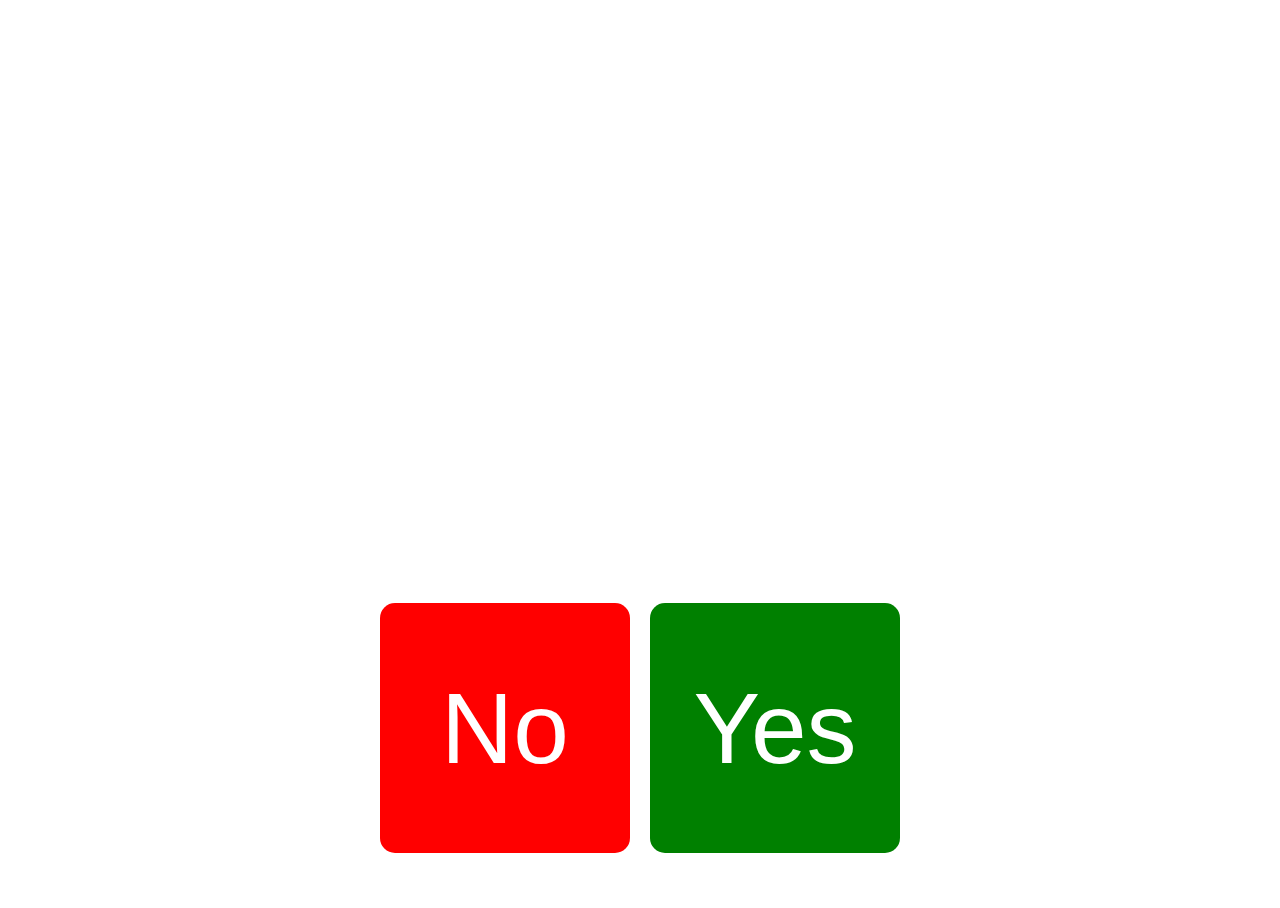
==== index.html @ 9bfe956b "First Commit" ====
<!DOCTYPE html>
<head>
    <meta charset="UTF-8">
    <title>Para o amor da minha vida</title>
    <link rel="stylesheet" href="css/styles.css">
    <link rel="stylesheet" href="css/animations.css">
</head>
<body>
    <main>
        <div id=container>
            <div class="texto">
                <h1>olá mi ½🍊.</h1>
                <p>AMO-TE<span class="exclamation">!</span></p>
                <p>MESMO</p>
                <p>MUITO</p>
                <p>❤️</p>
            </div>
            <button id="No">No</button>
            <a href=yes.html>
                <button id="Yes">Yes</button>
           </a>
           <script src="script/script.js"></script>
           <script src="script/animation.js"></script>
        </div>
    </main>
</body>
---- css/styles.css ----
@font-face {
    font-family: HelveticaBold;
    src: url('../fonts/HelveticaNeueBlack.otf') format('opentype');
}

body {
    background-size: cover;
    background-image: url('../images/background1.JPG');
    background-position: center;
    display: flex;
    justify-content: center; /* horizontally center the grid */
    height: 100vh; /* make sure the body fills the viewport */
    margin-top: 0em;
}

#container {
    display: grid;
    grid-template-rows: 2;
    grid-template-columns: 2;

}

#container .texto {
    font-family: HelveticaBold;
    text-shadow: 6px 6px 10px;
    margin-bottom: 1em;
    grid-row-start: 1;
    grid-row-end: 2;
    grid-column-start: 1;
    grid-column-end: 3;
}

.texto h1 {
    opacity: 0;
    color: rgb(81, 95, 109);
    margin: auto;
    font-size: 120px;
    text-shadow: 6px 6px 10px;
}

.texto p {
    opacity: 0;
    padding-bottom: 15px;
    position: relative;
    text-align: center;
    margin: 0;
    line-height: 0.90;
}

.texto p:nth-of-type(1) {
    color: rgb(126, 146, 167);
    font-size: 90px;
}

.texto p:nth-of-type(2) {
    color: rgb(152, 177, 203);
    font-size: 90px;
}

.texto p:nth-of-type(3) {
    color: rgb(176, 198, 222);
    font-size: 150px;
}

.texto p:nth-of-type(4) {
    font-size: 100px;
}

.exclamation {
    opacity: 0;
}

button {
    color: white;
    border: 5px solid transparent;
    border-radius: 15px;
    font-size: 100px;
    padding: auto;
    width: 250px;
    height: 250px;
    transition: all 0.3s ease;
  }

a {
    grid-row: 2 / 3;
    grid-column: 2 / 3;
    margin-left: 10px;
    margin-top: auto;
    margin-bottom: auto;
    margin-right: auto;    
}

#Yes {
    background-color: green;
    ;
}

#No {
    background-color: red;
    grid-row: 2 / 3;
    grid-column: 1 / 2;
    margin-left: auto;
    margin-top: auto;
    margin-bottom: auto;
    margin-right: 10px;
}
---- css/animations.css ----
#Yes:hover {
    background-color: greenyellow;
    border-color:green;
}

#No:hover {
    background-color: rgb(155, 0, 0);
    border-color: red;
}

#container h1 {
    animation: firstQuoteAppear 2s forwards;
}
    
.texto p:nth-of-type(1) {
    animation: secondLineFirst 2s forwards 0.3s, secondLineSecond 0.4s forwards 2.3s;
}

.exclamation {
    animation: exclamationAppear 0.4s forwards 2.5s;
}

.texto p:nth-of-type(2) {
    animation: otherLines 2s forwards;
    animation-delay: 2s;
}

.texto p:nth-of-type(3) {
    animation: otherLines 2s forwards;
    animation-delay: 2.3s;
}

.texto p:nth-of-type(4) {
    animation: otherLines 2s forwards;
    animation-delay: 2.6s;
}

@keyframes firstQuoteAppear {
    0% {
        opacity: 0;
        transform: translateY(-1em) scale(0.9);
    }
    100% {
        opacity: 1;
        transform: translateY(0) scale(1);
    }
}

@keyframes secondLineFirst {
    0% {
        transform: translateY(-2em) scale(0.6) translateX(15px);
    }
    50% {
        opacity: 0;
    }
    100% {
        opacity: 1;
        transform: translateY(0) scale(1) translateX(15px);
    }
}

@keyframes secondLineSecond {
    0% {
        transform: translateX(15px);
    }
    100% {
        transform: translateX(0);
    }
}

@keyframes exclamationAppear {
    0% {
        opacity: 0;
        transform: translateY(-1em);
    }
    100% {
        opacity: 1;
        transform: translateY(0);
    }
}

@keyframes otherLines {
    0% {
        transform: translateY(-2em) scale(0.6);
    }
    50% {
        opacity: 0;
    }
    100% {
        opacity: 1;
        transform: translateY(0) scale(1);
    }
}
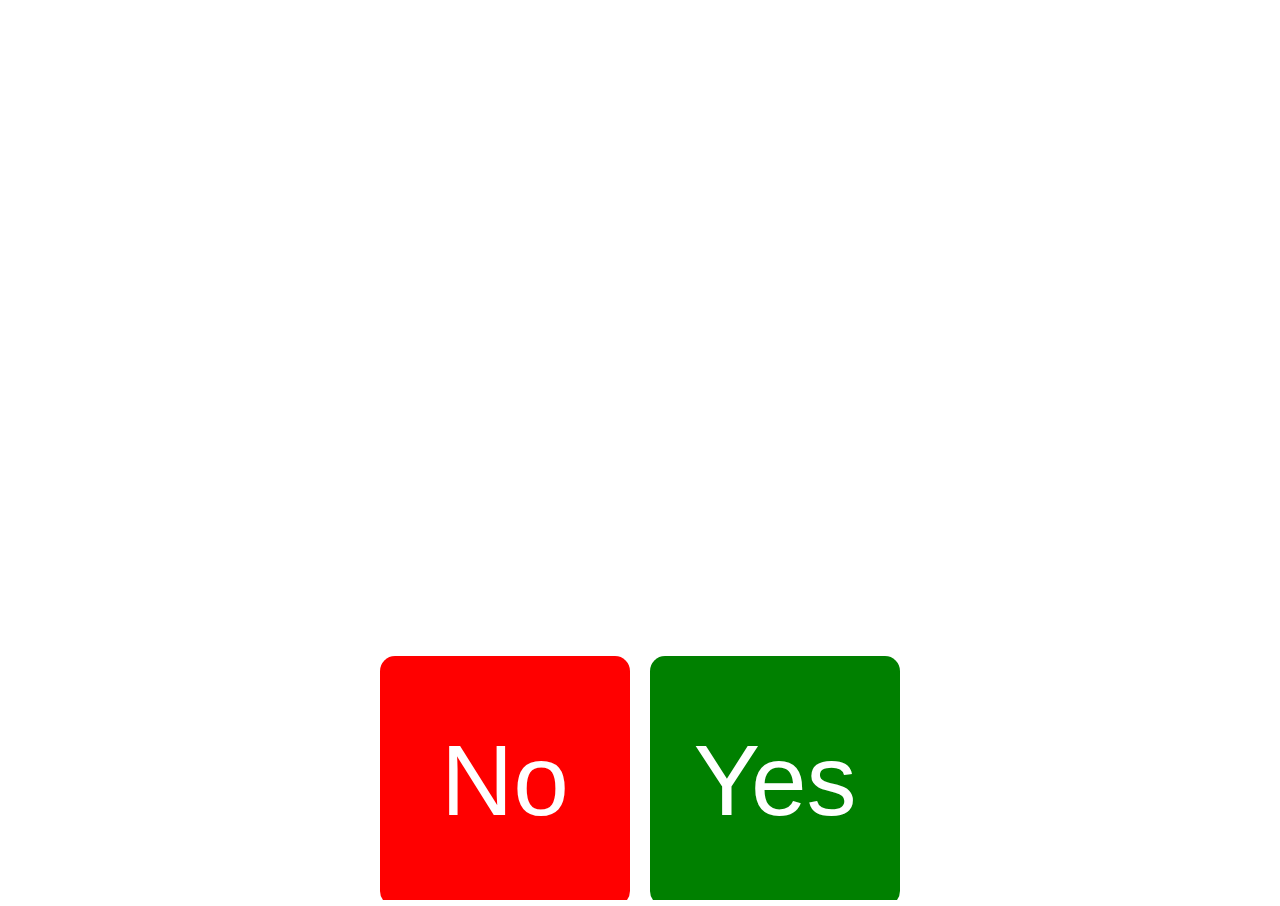
==== commit 859f4911: "View Overflow Test" ====
--- a/index.html
+++ b/index.html
@@ -14,6 +14,7 @@
                 <p>MESMO</p>
                 <p>MUITO</p>
                 <p>❤️</p>
+                <p>QUERES TE CASAR COMIGO?</p>
             </div>
             <button id="No">No</button>
             <a href=yes.html>
--- a/css/styles.css
+++ b/css/styles.css
@@ -1,6 +1,10 @@
 @font-face {
     font-family: HelveticaBold;
     src: url('../fonts/HelveticaNeueBlack.otf') format('opentype');
+}
+html, body {
+    overflow: scroll;
+    height: 100%;
 }
 
 body {
@@ -35,6 +39,7 @@
     color: rgb(81, 95, 109);
     margin: auto;
     font-size: 120px;
+    text-align: center;
     text-shadow: 6px 6px 10px;
 }
 
@@ -68,6 +73,12 @@
 
 .exclamation {
     opacity: 0;
+}
+
+.texto p:nth-of-type(5) {
+    color: rgb(81, 95, 109);
+    opacity: 0;
+    font-size: 42px;
 }
 
 button {
--- a/css/animations.css
+++ b/css/animations.css
@@ -32,7 +32,12 @@
 
 .texto p:nth-of-type(4) {
     animation: otherLines 2s forwards;
-    animation-delay: 2.6s;
+    animation-delay: 3.3s;
+}
+
+.texto p:nth-of-type(5) {
+    animation: otherLines 2s forwards;
+    animation-delay: 4s;
 }
 
 @keyframes firstQuoteAppear {
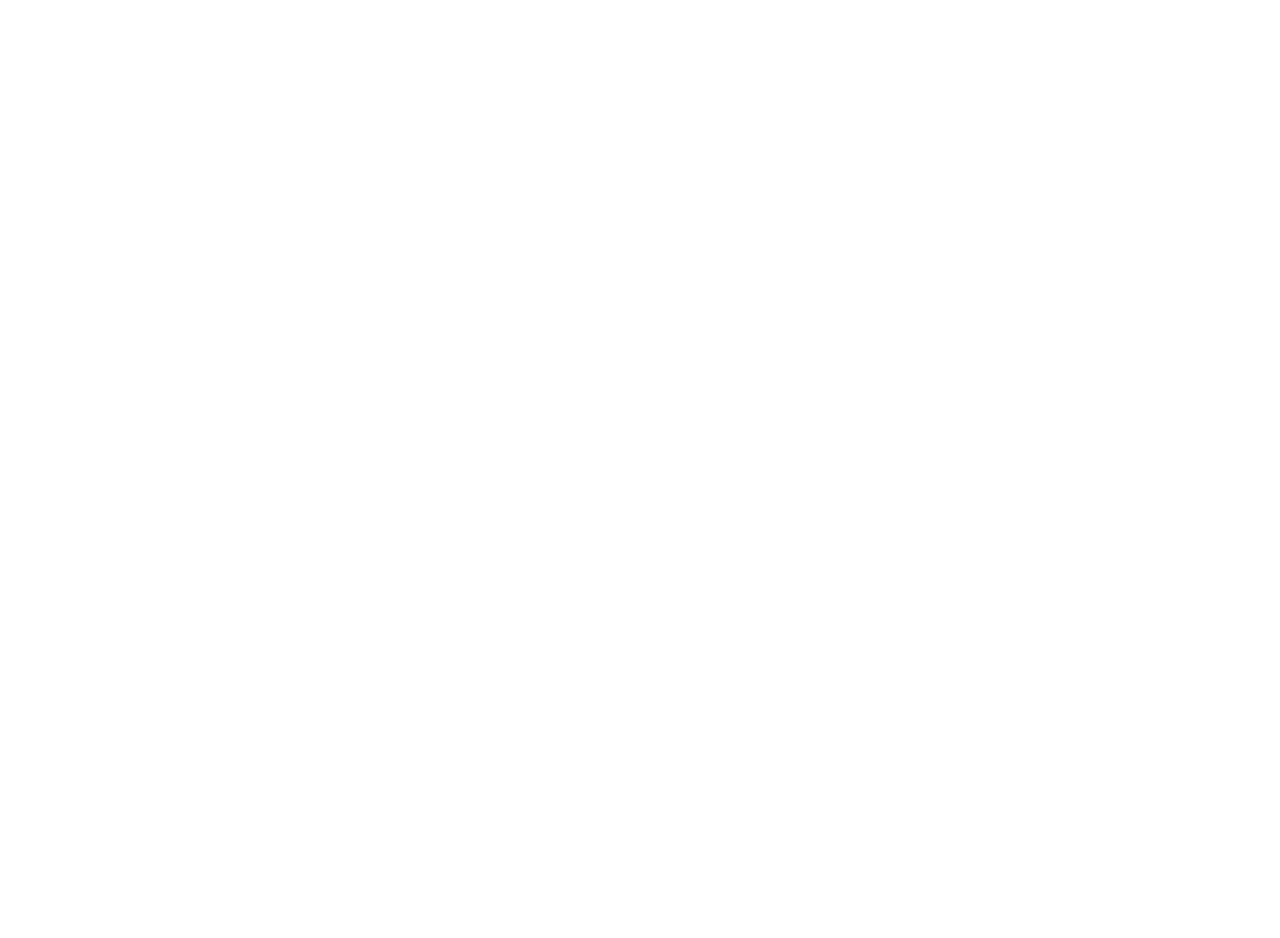
==== commit 43b18f57: "Index.html done" ====
--- a/index.html
+++ b/index.html
@@ -16,9 +16,9 @@
                 <p>❤️</p>
                 <p>QUERES TE CASAR COMIGO?</p>
             </div>
-            <button id="No">No</button>
+            <button id="No">NO</button>
             <a href=yes.html>
-                <button id="Yes">Yes</button>
+                <button id="Yes">YES</button>
            </a>
            <script src="script/script.js"></script>
            <script src="script/animation.js"></script>
--- a/css/styles.css
+++ b/css/styles.css
@@ -3,21 +3,21 @@
     src: url('../fonts/HelveticaNeueBlack.otf') format('opentype');
 }
 html, body {
-    overflow: scroll;
     height: 100%;
 }
 
 body {
+
     background-size: cover;
     background-image: url('../images/background1.JPG');
     background-position: center;
     display: flex;
     justify-content: center; /* horizontally center the grid */
     height: 100vh; /* make sure the body fills the viewport */
-    margin-top: 0em;
 }
 
 #container {
+    margin: 1.5em;
     display: grid;
     grid-template-rows: 2;
     grid-template-columns: 2;
@@ -82,14 +82,17 @@
 }
 
 button {
-    color: white;
-    border: 5px solid transparent;
-    border-radius: 15px;
-    font-size: 100px;
+    opacity: 0;
+    font-family: HelveticaBold;
+    color: rgba(255, 255, 255, 0.800);
+    border: 10px solid transparent;
+    border-radius: 25px;
+    font-size: 80px;
     padding: auto;
     width: 250px;
     height: 250px;
     transition: all 0.3s ease;
+    backdrop-filter: blur(3px);
   }
 
 a {
@@ -102,12 +105,11 @@
 }
 
 #Yes {
-    background-color: green;
-    ;
+    background-color: rgba(135, 207, 235, 0.5);
 }
 
 #No {
-    background-color: red;
+    background-color: rgba(105, 90, 205, 0.5);
     grid-row: 2 / 3;
     grid-column: 1 / 2;
     margin-left: auto;
--- a/css/animations.css
+++ b/css/animations.css
@@ -1,11 +1,14 @@
 #Yes:hover {
-    background-color: greenyellow;
-    border-color:green;
+    
+    color: white;
+    background-color: rgba(135, 235, 192, 0.67);
+    border-color:rgba(62, 250, 169, 0.5);
 }
 
 #No:hover {
-    background-color: rgb(155, 0, 0);
-    border-color: red;
+    color: white;
+    background-color: rgba(139, 80, 211, 0.67);
+    border-color: rgba(141, 62, 220, 0.5);
 }
 
 #container h1 {
@@ -38,6 +41,16 @@
 .texto p:nth-of-type(5) {
     animation: otherLines 2s forwards;
     animation-delay: 4s;
+}
+
+#Yes {
+    animation: yesAppear 2s forwards;
+    animation-delay: 5s;
+}
+
+#No {
+    animation: noAppear 2s forwards;
+    animation-delay: 5s;
 }
 
 @keyframes firstQuoteAppear {
@@ -95,4 +108,26 @@
         opacity: 1;
         transform: translateY(0) scale(1);
     }
+}
+
+@keyframes yesAppear {
+    0% {
+        opacity: 0;
+        transform: translateX(3em);
+    }
+    100% {
+        opacity: 1;
+        transform: translateX(0);
+    }
+}
+
+@keyframes noAppear {
+    0% {
+        opacity: 0;
+        transform: translateX(-3em);
+    }
+    100% {
+        opacity: 1;
+        transform: translateX(0);
+    }
 }